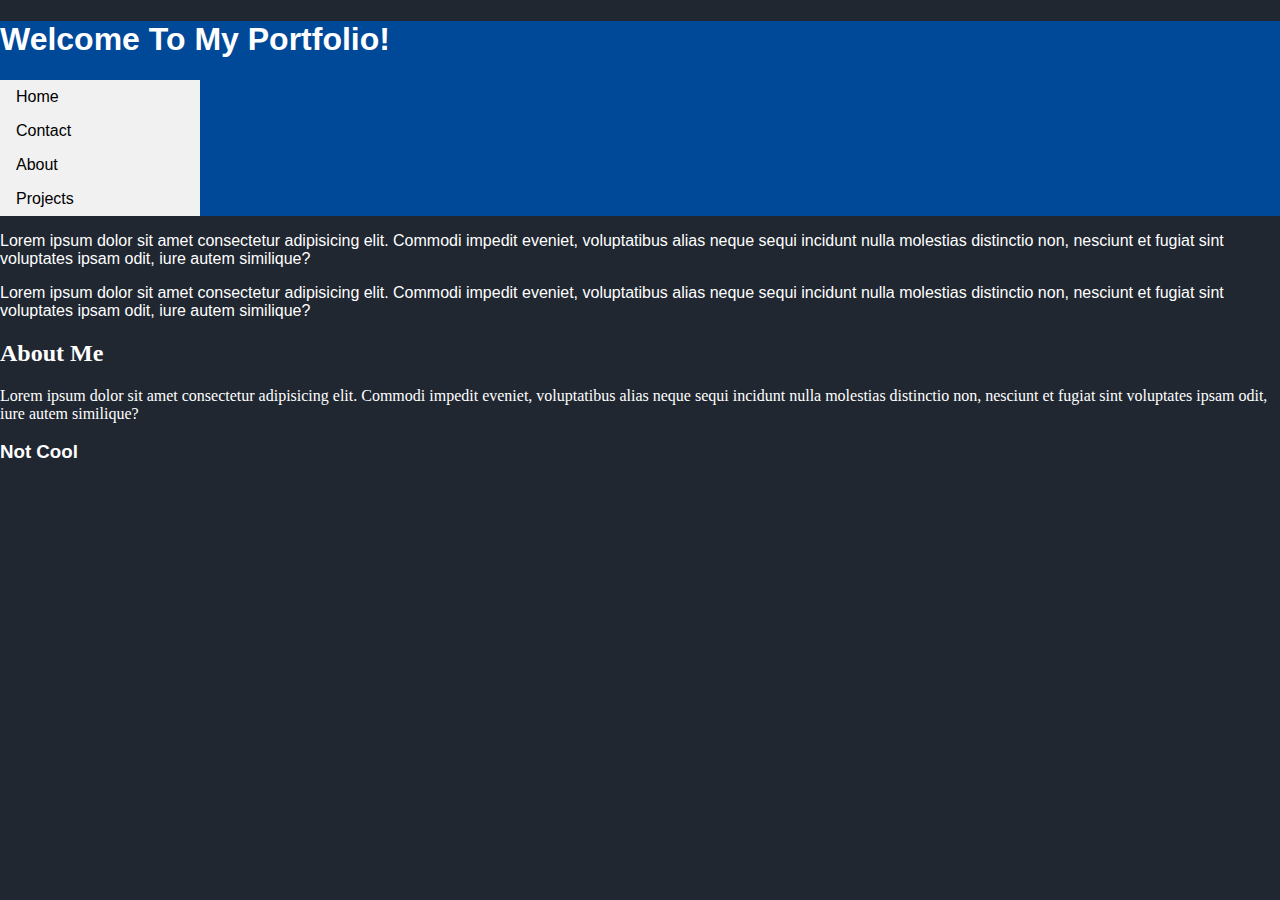
==== index.html @ 44bd72b3 "2nd Commit" ====
<!DOCTYPE html>
<html lang="en">
    <head>
        <meta charset="UTF-8">
        <meta http-equiv="X-UA-Compatible" content="IE=edge">
        <meta name="viewport" content="width=device-width, initial-scale=1" />
        <link href="./styles.css" rel="stylesheet">
        <title>My Portfolio </title>
        
    </head>
    <body>
        <header class="Container">
            <h1 class="Logo">Welcome To My Portfolio!</h1>
            <nav>
                <ul class="Nav_Links">
                    <li><a href = "index.html">Home</a></li>
                    <li><a href = "projects.html">Contact</a></li>
                    <li><a href = "#About">About</a></li>
                    <li><a href = "projects.html">Projects</a></li>
                </ul>
            </nav>
        </header>

        <section>
            <p>Lorem ipsum dolor sit amet consectetur adipisicing elit. Commodi 
                impedit eveniet, voluptatibus alias neque sequi incidunt nulla molestias distinctio 
                non, nesciunt et fugiat sint voluptates ipsam odit, iure autem similique?</p>
        </section>

        <section>
            <p>Lorem ipsum dolor sit amet consectetur adipisicing elit. Commodi 
                impedit eveniet, voluptatibus alias neque sequi incidunt nulla molestias distinctio 
                non, nesciunt et fugiat sint voluptates ipsam odit, iure autem similique?</p>
        </section>

        <article id="About">
            <h2>About Me</h2>
            <p>Lorem ipsum dolor sit amet consectetur adipisicing elit. Commodi 
                impedit eveniet, voluptatibus alias neque sequi incidunt nulla molestias distinctio 
                non, nesciunt et fugiat sint voluptates ipsam odit, iure autem similique?</p>
        </article>

        </footer>
            <h3>Not Cool</h3>
        <footer>
    </body>
    <script src="Script.js"></script>
</html>
---- styles.css ----
@font-face {
    font-family: '';
    src: url() format('truetype');
}
@font-face {
    font-family: '';
    src: url() format('truetype');
}
@font-face {
    font-family: '';
    src: url() format('truetype');
}

body {
    margin: auto;
    font-family: '', sans-serif;
    color: white;
    background: #202731;
    scroll-behavior: smooth;
}

header {
    background-color: #004898; 
}

.Logo {
    font-style: normal;
    font-family: '', sans-serif;
}

.Nav_Links {
    list-style-type: none;
    margin: 0;
    padding: 0;
    width: 200px;
    background-color: #f1f1f1;
  }
  
.Nav_Links li a {
    display: block;
    color: #000;
    padding: 8px 16px;
    text-decoration: none;
}

a:hover {
    background-color: #a4c9d3da;
    color: white;
}

#About {
    font-family: '';
    font-style: normal;
}
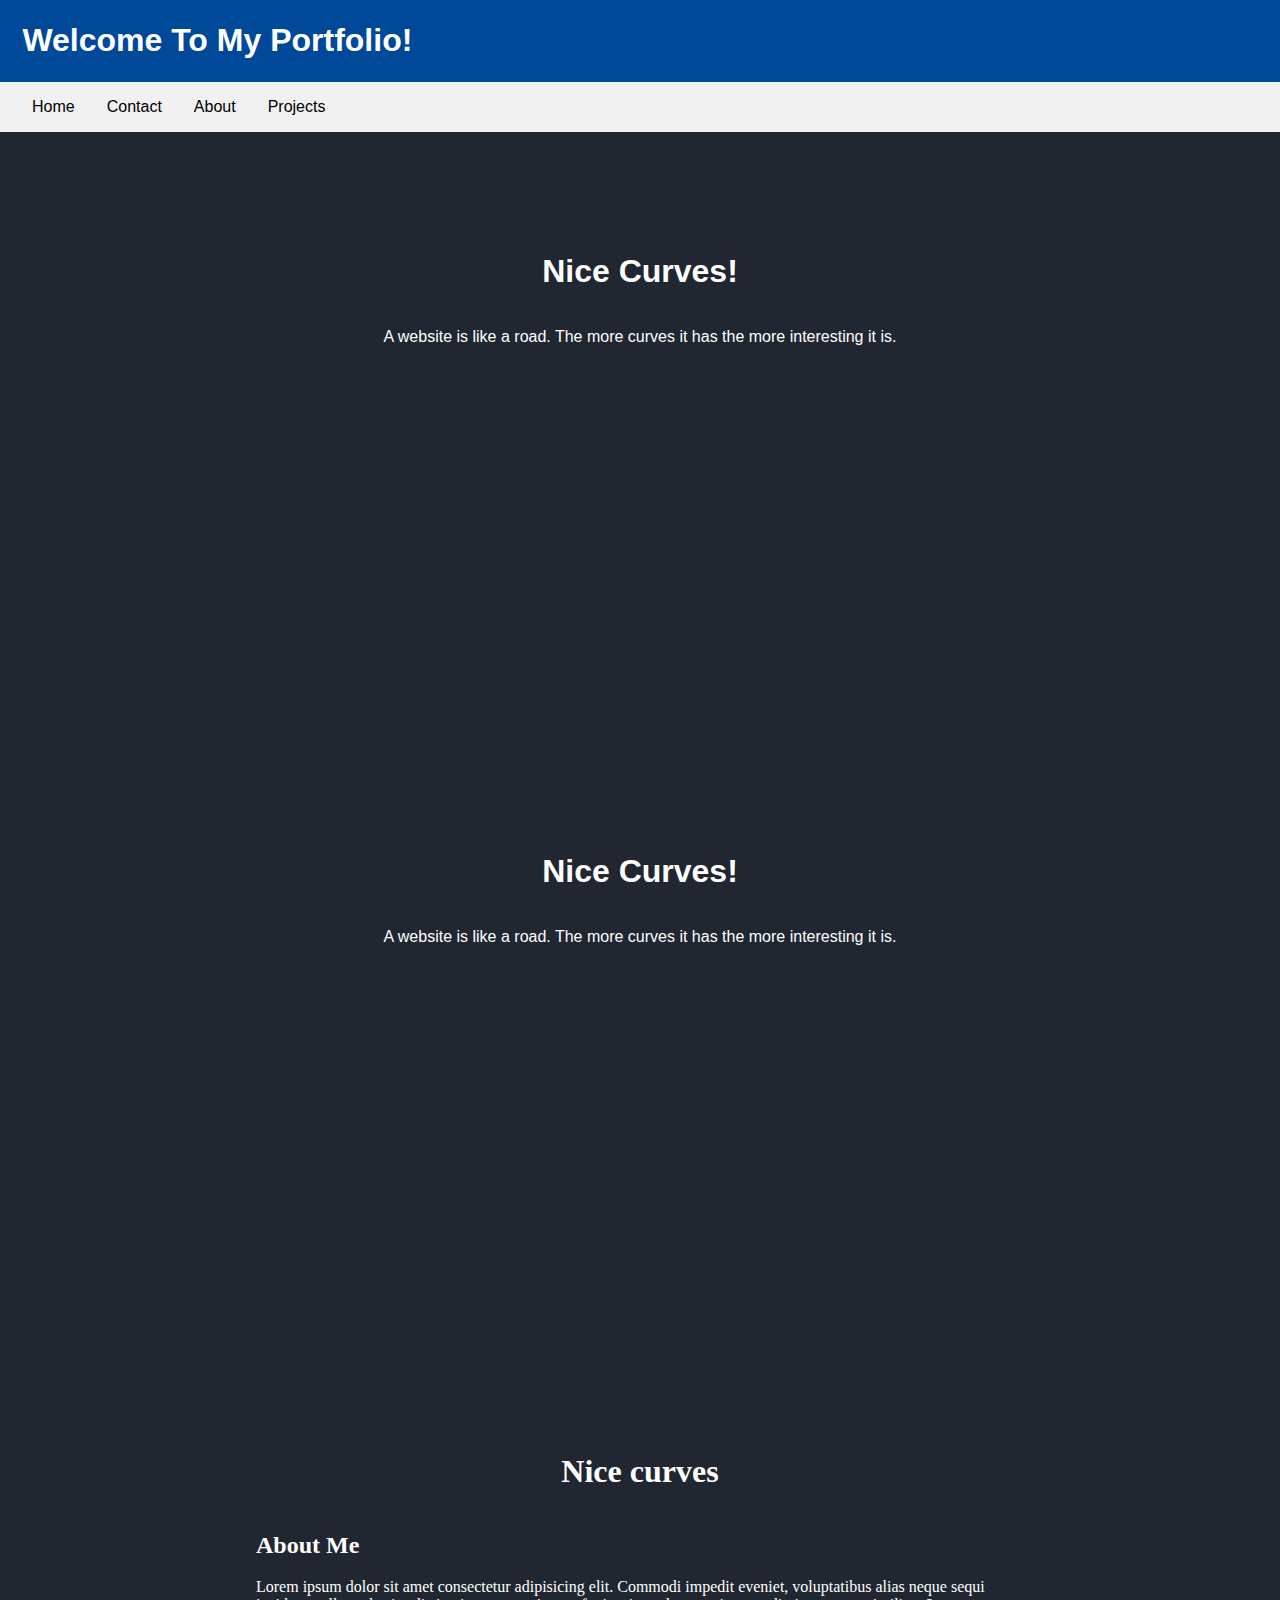
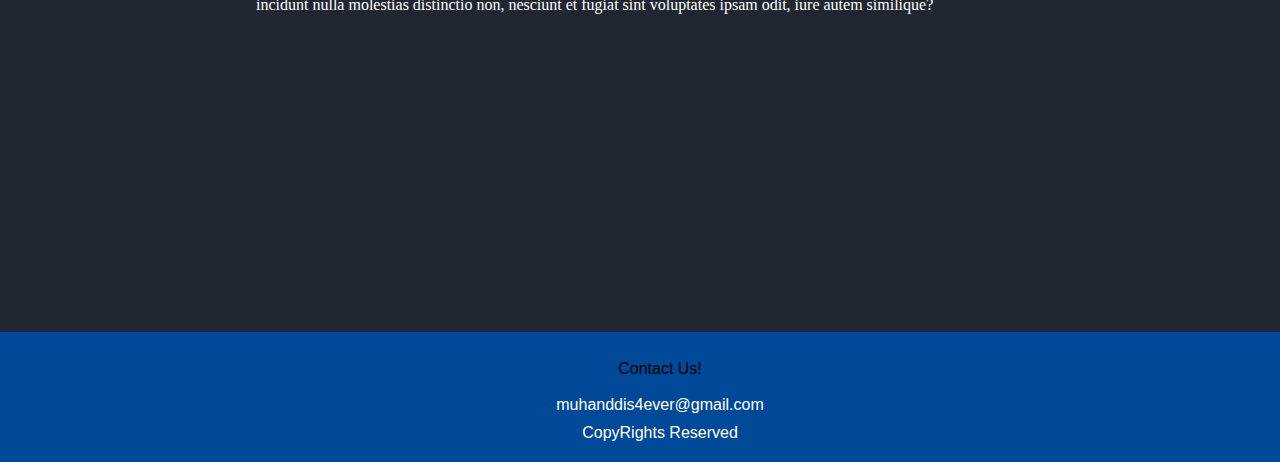
==== commit 7ef63b44: "New commit 1" ====
--- a/index.html
+++ b/index.html
@@ -15,34 +15,40 @@
                 <ul class="Nav_Links">
                     <li><a href = "index.html">Home</a></li>
                     <li><a href = "projects.html">Contact</a></li>
-                    <li><a href = "#About">About</a></li>
+                    <li><a href = "#About" onclick="scrollToSection(event, 'About')">About</a></li>
                     <li><a href = "projects.html">Projects</a></li>
                 </ul>
             </nav>
         </header>
+        <section class="blue">
+            <h1>Nice Curves!</h1>
+            <p>A website is like a road. The more curves it has the more interesting it is.</p>
+          </section>
+      
+          <section>
+            <h1>Nice Curves!</h1>
+            <p>A website is like a road. The more curves it has the more interesting it is.</p>
+          </section>
 
-        <section>
-            <p>Lorem ipsum dolor sit amet consectetur adipisicing elit. Commodi 
-                impedit eveniet, voluptatibus alias neque sequi incidunt nulla molestias distinctio 
-                non, nesciunt et fugiat sint voluptates ipsam odit, iure autem similique?</p>
+        <section id="About">
+            <h1>Nice curves</h1>
+            <article >
+                <h2>About Me</h2>
+                <p>
+                    Lorem ipsum dolor sit amet consectetur adipisicing elit. Commodi 
+                    impedit eveniet, voluptatibus alias neque sequi incidunt nulla molestias distinctio 
+                    non, nesciunt et fugiat sint voluptates ipsam odit, iure autem similique?
+                </p>
+                <div class="curves"></div>
+            </article>
         </section>
-
-        <section>
-            <p>Lorem ipsum dolor sit amet consectetur adipisicing elit. Commodi 
-                impedit eveniet, voluptatibus alias neque sequi incidunt nulla molestias distinctio 
-                non, nesciunt et fugiat sint voluptates ipsam odit, iure autem similique?</p>
-        </section>
-
-        <article id="About">
-            <h2>About Me</h2>
-            <p>Lorem ipsum dolor sit amet consectetur adipisicing elit. Commodi 
-                impedit eveniet, voluptatibus alias neque sequi incidunt nulla molestias distinctio 
-                non, nesciunt et fugiat sint voluptates ipsam odit, iure autem similique?</p>
-        </article>
-
+        <footer>
+            <ul class = "footers" target="_blank">
+              <li><a target="_blank" href="https://mail.google.com/mail/u/0/?tab=rm&ogbl#inbox?compose=new">Contact Us!</a></li>
+              <li>muhanddis4ever@gmail.com</li>
+              <li>CopyRights Reserved</li>
+            </ul>
         </footer>
-            <h3>Not Cool</h3>
-        <footer>
     </body>
     <script src="Script.js"></script>
 </html>
--- a/styles.css
+++ b/styles.css
@@ -12,7 +12,7 @@
 }
 
 body {
-    margin: auto;
+    margin: 0;
     font-family: '', sans-serif;
     color: white;
     background: #202731;
@@ -24,26 +24,39 @@
 }
 
 .Logo {
+    margin: 0;
+    padding: 0.7em;
     font-style: normal;
     font-family: '', sans-serif;
 }
 
+section {
+    position: relative;
+    display: flex;
+    flex-direction: column;
+    align-items: center;
+    min-height: 400px;
+    padding: 100px 20vw;
+}
+
 .Nav_Links {
-    list-style-type: none;
     margin: 0;
     padding: 0;
-    width: 200px;
+    width: 100%;
     background-color: #f1f1f1;
+    /* For nav background*/
   }
-  
-.Nav_Links li a {
-    display: block;
+
+.Nav_Links, li a { 
+    text-align: center;
+    list-style-type: none;
+    display: inline-flex;
     color: #000;
     padding: 8px 16px;
     text-decoration: none;
 }
 
-a:hover {
+.Nav_Links a:hover {
     background-color: #a4c9d3da;
     color: white;
 }
@@ -53,3 +66,18 @@
     font-style: normal;
 }
 
+.footers {
+    display: grid;
+    gap: 10px;
+    list-style-type: none;
+    margin: 0;
+    padding: 20px;
+    text-align: center;
+    color: white;
+    overflow: hidden;
+    position: relative;
+    bottom: 0;
+    width: 100%;
+    background-color: #004898;
+}
+
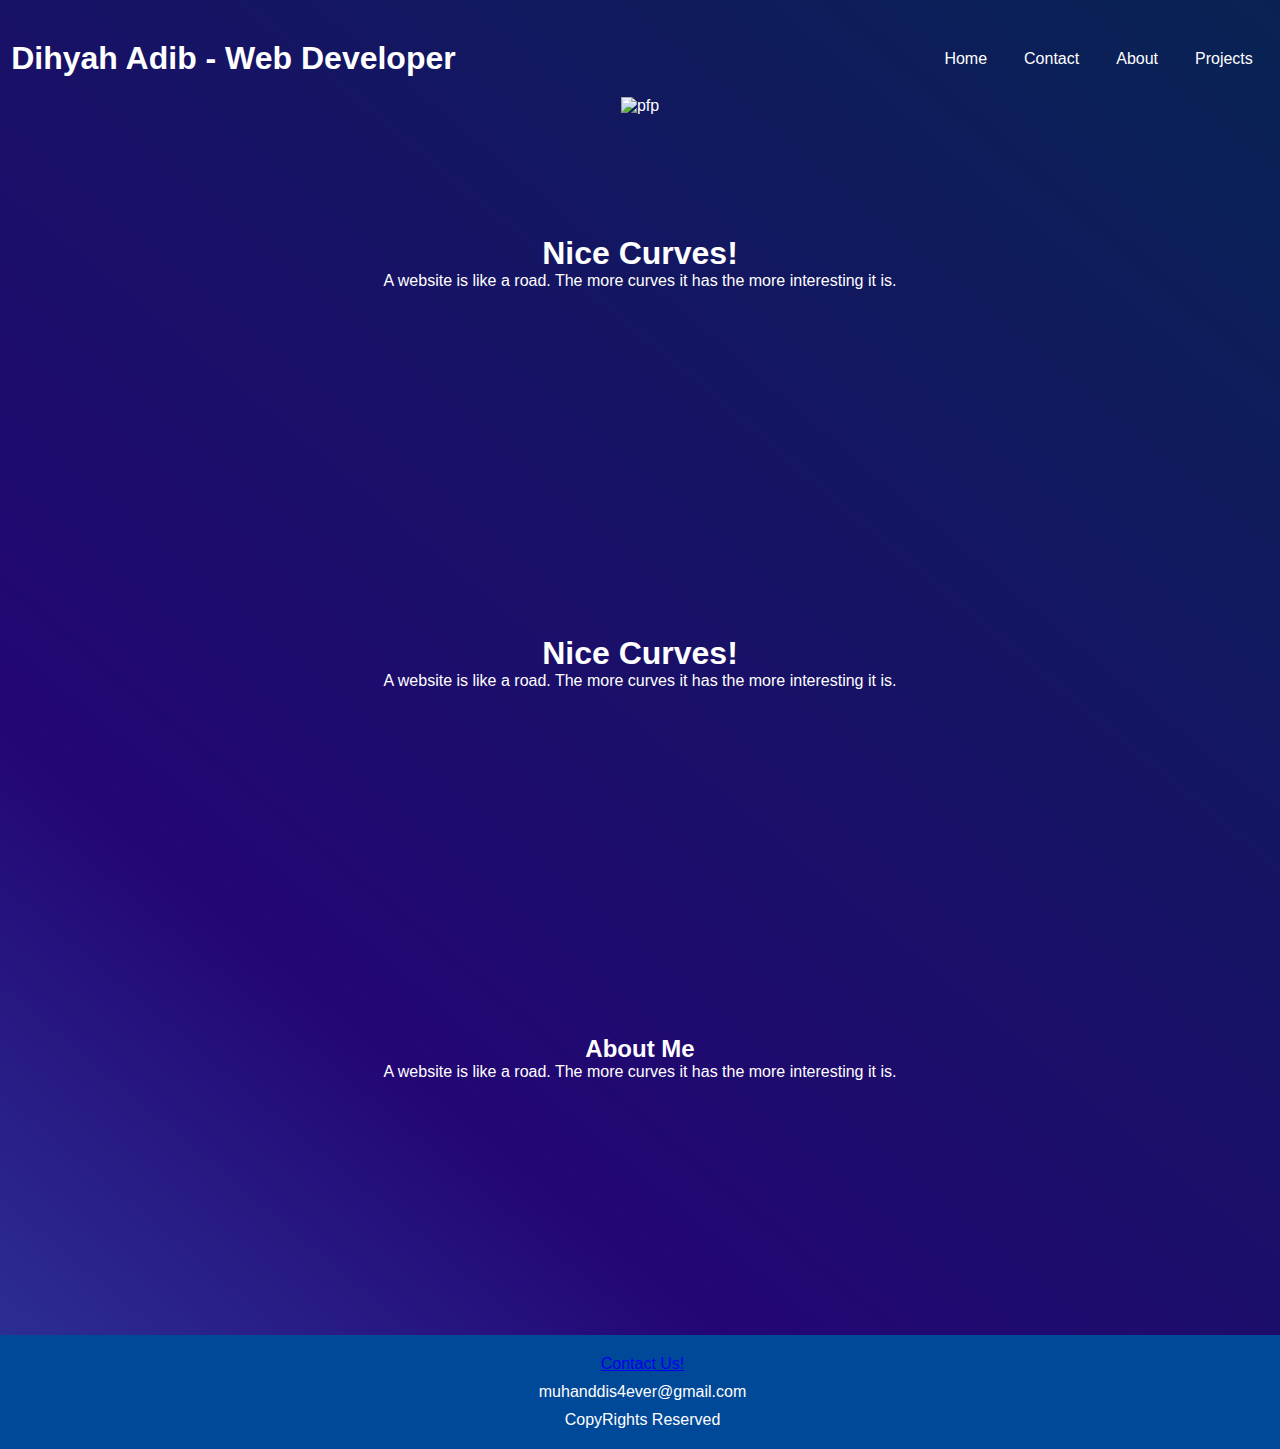
==== commit 80a98c54: "COOL cool commit 4" ====
--- a/index.html
+++ b/index.html
@@ -5,50 +5,49 @@
         <meta http-equiv="X-UA-Compatible" content="IE=edge">
         <meta name="viewport" content="width=device-width, initial-scale=1" />
         <link href="./styles.css" rel="stylesheet">
-        <title>My Portfolio </title>
-        
+        <title>My Portfolio</title>
     </head>
-    <body>
-        <header class="Container">
-            <h1 class="Logo">Welcome To My Portfolio!</h1>
-            <nav>
-                <ul class="Nav_Links">
-                    <li><a href = "index.html">Home</a></li>
-                    <li><a href = "projects.html">Contact</a></li>
-                    <li><a href = "#About" onclick="scrollToSection(event, 'About')">About</a></li>
-                    <li><a href = "projects.html">Projects</a></li>
+    <body class="bg_container">
+        <div>
+            <header class="Container"> 
+                <nav>
+                    <h1 id="NAME">Dihyah Adib - Web Developer</h1>
+                    <ul>
+                        <li><a href = "index.html">Home</a></li>
+                        <li><a href = "#footers" onclick="scrollToSection(event, 'footers')">Contact</a></li>
+                        <li><a href = "#About" onclick="scrollToSection(event, 'About')">About</a></li>
+                        <li><a href = "projects.html">Projects</a></li>
+                    </ul>
+                </nav>
+                <img src="" alt="pfp">
+            </header>
+
+            <main>
+                <section>
+                    <h1>Nice Curves!</h1>
+                    <p>A website is like a road. The more curves it has the more interesting it is.</p>
+                </section>
+      
+                <section>
+                    <h1>Nice Curves!</h1>
+                    <p>A website is like a road. The more curves it has the more interesting it is.</p>
+                </section>
+
+                <section id="About">
+                    <h2>About Me</h2>
+                    <p>A website is like a road. The more curves it has the more interesting it is.</p>
+                </section>
+            </main>
+
+            <footer>
+                <ul id="footers" class = "footers" target="_blank">
+                    <li><a target="_blank" href="https://mail.google.com/mail/u/0/?tab=rm&ogbl#inbox?compose=new">Contact Us!</a></li>
+                    <li>muhanddis4ever@gmail.com</li>
+                    <li>CopyRights Reserved</li>
                 </ul>
-            </nav>
-        </header>
-        <section class="blue">
-            <h1>Nice Curves!</h1>
-            <p>A website is like a road. The more curves it has the more interesting it is.</p>
-          </section>
-      
-          <section>
-            <h1>Nice Curves!</h1>
-            <p>A website is like a road. The more curves it has the more interesting it is.</p>
-          </section>
+            </footer>
+        </div>
 
-        <section id="About">
-            <h1>Nice curves</h1>
-            <article >
-                <h2>About Me</h2>
-                <p>
-                    Lorem ipsum dolor sit amet consectetur adipisicing elit. Commodi 
-                    impedit eveniet, voluptatibus alias neque sequi incidunt nulla molestias distinctio 
-                    non, nesciunt et fugiat sint voluptates ipsam odit, iure autem similique?
-                </p>
-                <div class="curves"></div>
-            </article>
-        </section>
-        <footer>
-            <ul class = "footers" target="_blank">
-              <li><a target="_blank" href="https://mail.google.com/mail/u/0/?tab=rm&ogbl#inbox?compose=new">Contact Us!</a></li>
-              <li>muhanddis4ever@gmail.com</li>
-              <li>CopyRights Reserved</li>
-            </ul>
-        </footer>
+        <script src="Script.js"></script>
     </body>
-    <script src="Script.js"></script>
 </html>
--- a/styles.css
+++ b/styles.css
@@ -11,23 +11,44 @@
     src: url() format('truetype');
 }
 
+* {
+    padding: 0;
+    margin: 0;
+    box-sizing: border-box;
+}
+
 body {
     margin: 0;
     font-family: '', sans-serif;
     color: white;
-    background: #202731;
     scroll-behavior: smooth;
 }
 
-header {
-    background-color: #004898; 
+.bg_container {
+    height: 100vh;
+    width: 100%;
+    background: linear-gradient(40deg, #4087d8, #230674,#052650, #0d889e);
+    background-size: 300% 300%;
+    animation: color 19s ease-in-out infinite;
+    z-index: 20;
 }
 
-.Logo {
-    margin: 0;
-    padding: 0.7em;
-    font-style: normal;
-    font-family: '', sans-serif;
+@keyframes color{
+    0%{
+        background-position: 0 50%;
+    }
+    50%{
+        background-position: 100% 50%;
+    }
+    100%{
+        background-position: 0 50%;
+    }
+}
+
+header {
+    text-align: center;
+    height: 100%;
+    padding: 20px 0;
 }
 
 section {
@@ -39,31 +60,44 @@
     padding: 100px 20vw;
 }
 
-.Nav_Links {
-    margin: 0;
-    padding: 0;
-    width: 100%;
-    background-color: #f1f1f1;
-    /* For nav background*/
-  }
+nav {
+    display: flex; /* Use flexbox for layout */
+    justify-content: space-between; /* Ensure spacing between h1 and ul */
+    align-items: center; /* Vertically align h1 and ul */
+    padding: 20px 0.7em;
+}
 
-.Nav_Links, li a { 
+nav h1 {
+    text-align: left;
+    margin: 0; /* Remove default margin */
+    padding: 0; /* Remove default padding */
+}
+
+ul {
+    list-style-type: none;
+    display: flex;
+    margin: 0; /* Remove default margin */
+    padding: 0; /* Remove default padding */
+}
+
+ul li {
+    margin-left: 5px; /* Add space between list items */
+}
+
+nav a {
+    color: #fff;
+    padding: 8px 16px;
     text-align: center;
-    list-style-type: none;
-    display: inline-flex;
-    color: #000;
-    padding: 8px 16px;
     text-decoration: none;
 }
 
-.Nav_Links a:hover {
-    background-color: #a4c9d3da;
+nav a:hover {
+    background-color: #3c7c8db4;
     color: white;
 }
 
 #About {
-    font-family: '';
-    font-style: normal;
+    opacity: 1;
 }
 
 .footers {
@@ -79,5 +113,4 @@
     bottom: 0;
     width: 100%;
     background-color: #004898;
-}
-
+}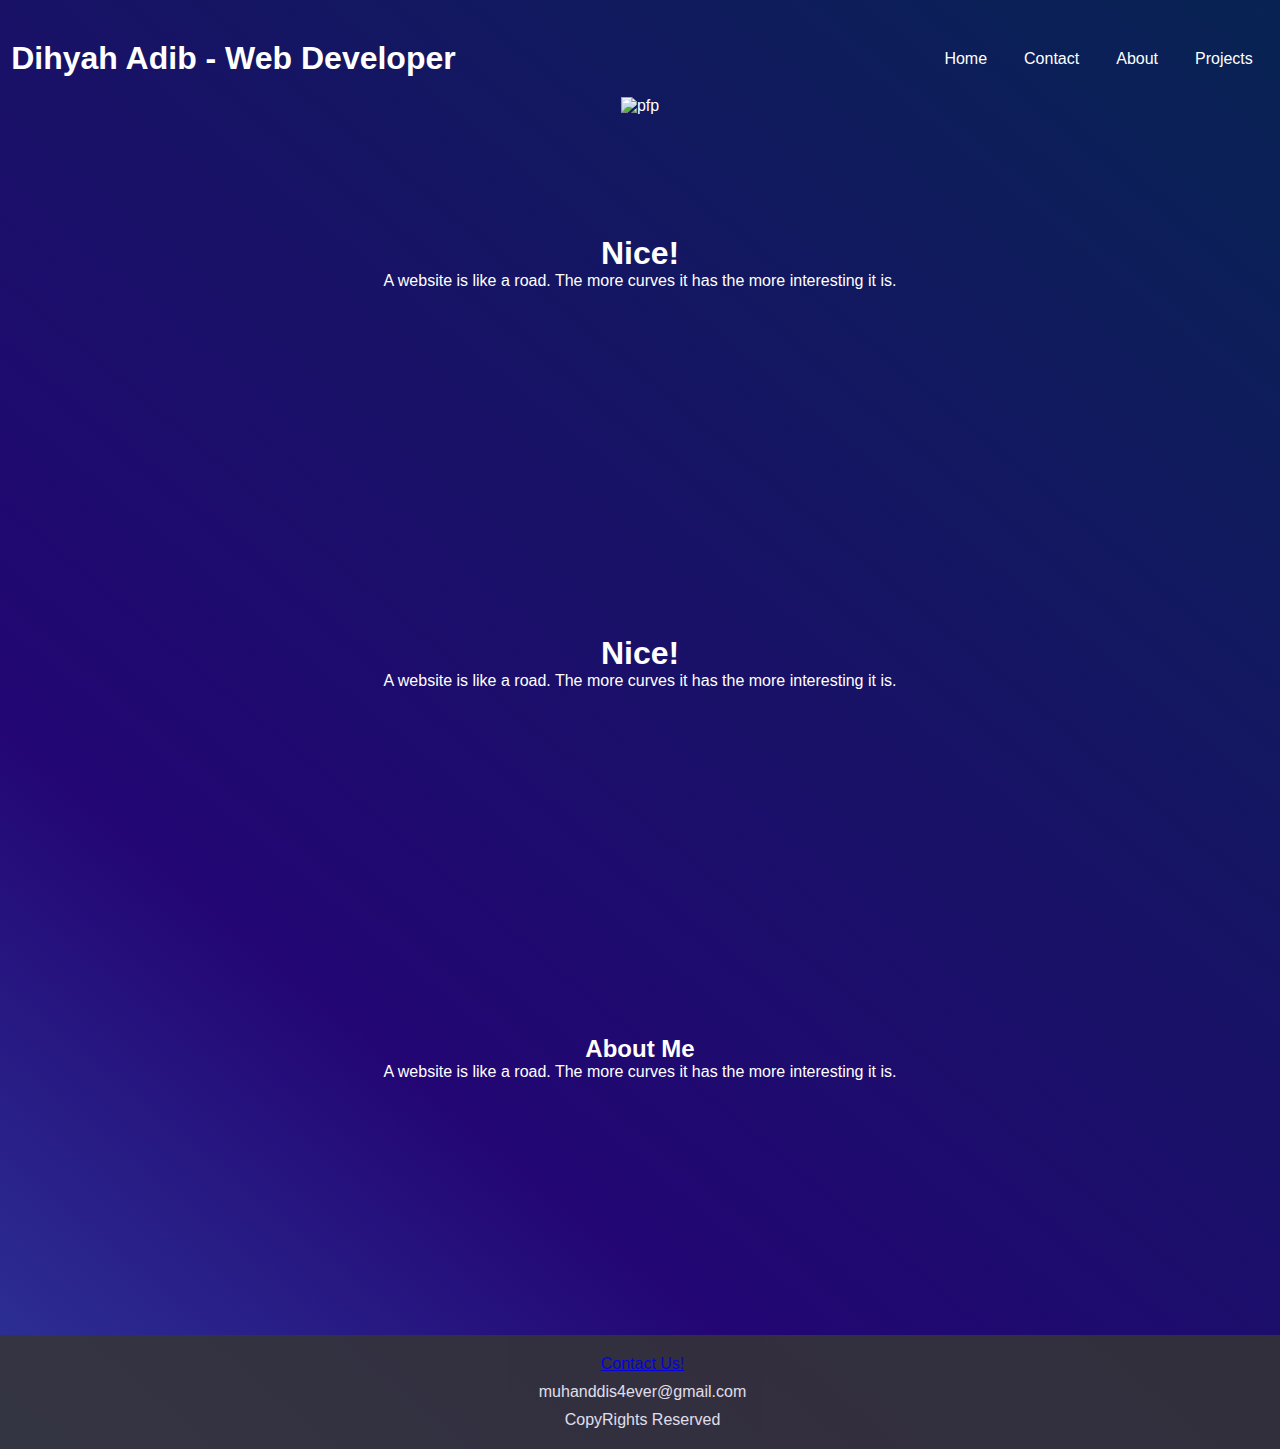
==== commit 2a3bc213: "W" ====
--- a/index.html
+++ b/index.html
@@ -24,12 +24,12 @@
 
             <main>
                 <section>
-                    <h1>Nice Curves!</h1>
+                    <h1>Nice!</h1>
                     <p>A website is like a road. The more curves it has the more interesting it is.</p>
                 </section>
       
                 <section>
-                    <h1>Nice Curves!</h1>
+                    <h1>Nice!</h1>
                     <p>A website is like a road. The more curves it has the more interesting it is.</p>
                 </section>
 
--- a/styles.css
+++ b/styles.css
@@ -1,6 +1,6 @@
 @font-face {
-    font-family: '';
-    src: url() format('truetype');
+    font-family: 'Nexa';
+    src: url('/assets/Fonts/Nexa-ExtraLight.ttf') format('truetype');
 }
 @font-face {
     font-family: '';
@@ -112,5 +112,6 @@
     position: relative;
     bottom: 0;
     width: 100%;
-    background-color: #004898;
+    opacity: 0.860;
+    background-color: rgb(53, 53, 53);
 }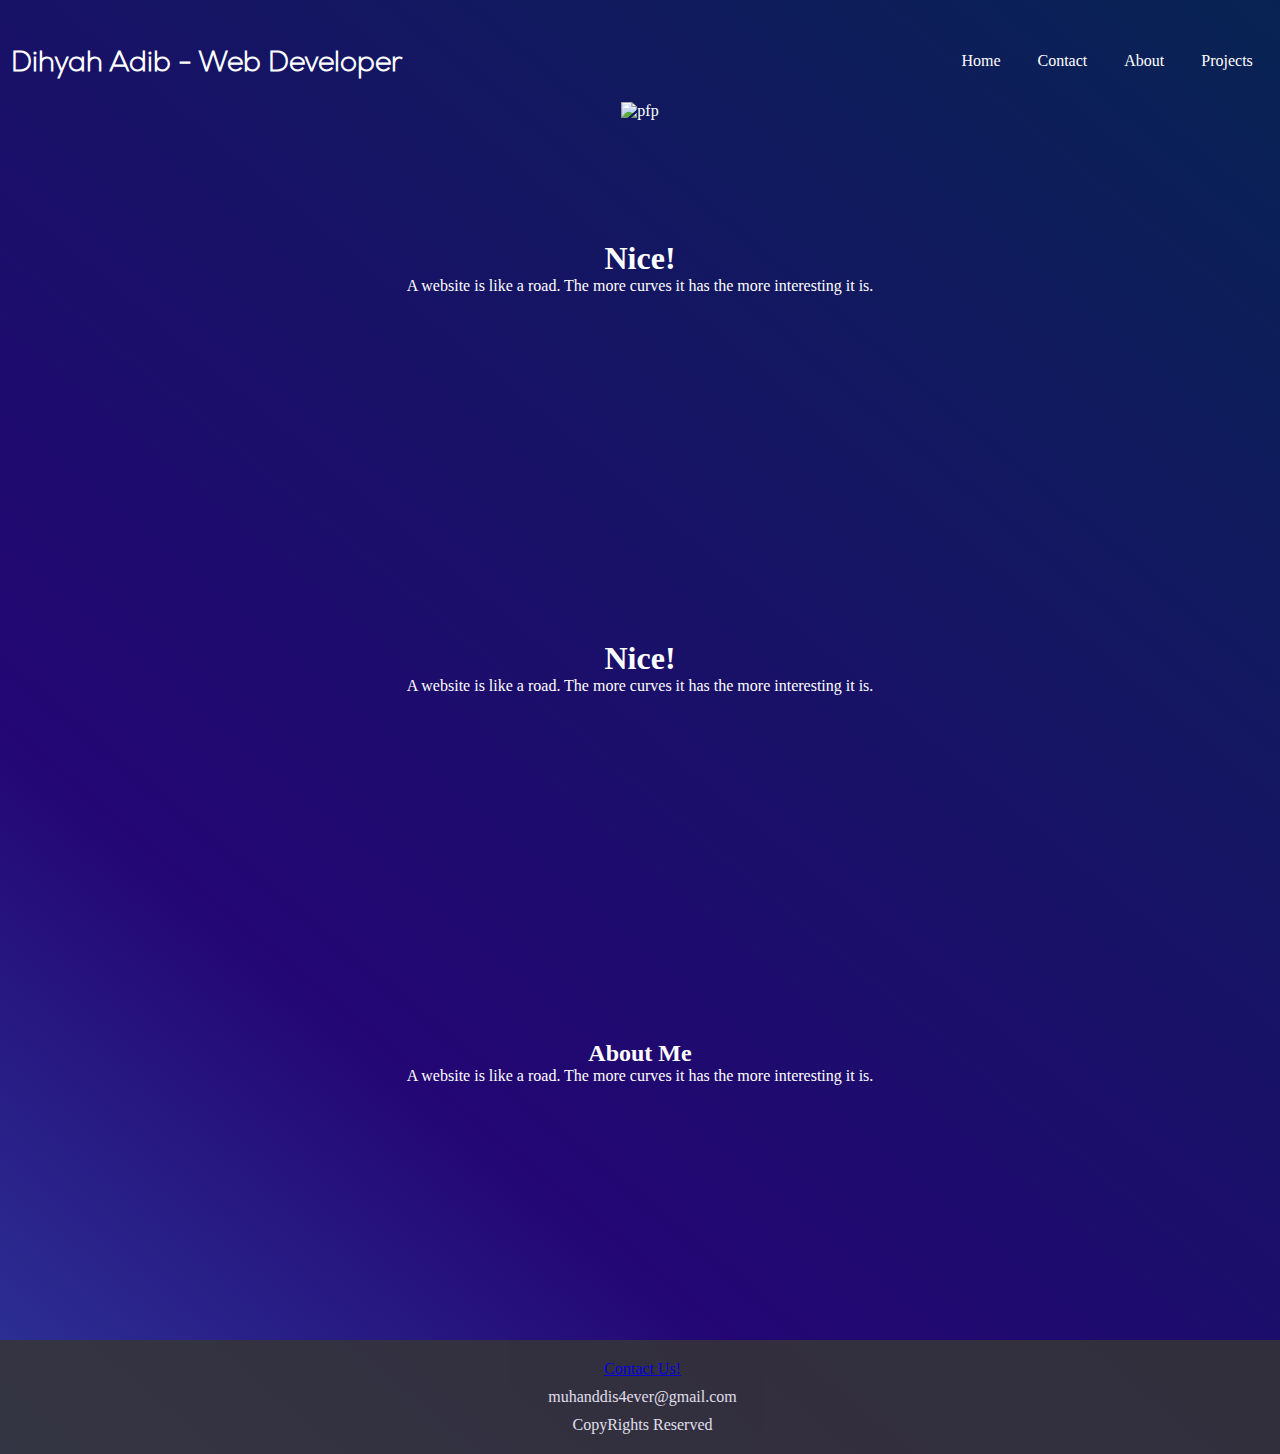
==== commit b3e1a0e5: "Forgot to commit" ====
--- a/index.html
+++ b/index.html
@@ -11,7 +11,7 @@
         <div>
             <header class="Container"> 
                 <nav>
-                    <h1 id="NAME">Dihyah Adib - Web Developer</h1>
+                    <h1>Dihyah Adib - Web Developer</h1>
                     <ul>
                         <li><a href = "index.html">Home</a></li>
                         <li><a href = "#footers" onclick="scrollToSection(event, 'footers')">Contact</a></li>
--- a/styles.css
+++ b/styles.css
@@ -1,6 +1,6 @@
 @font-face {
     font-family: 'Nexa';
-    src: url('/assets/Fonts/Nexa-ExtraLight.ttf') format('truetype');
+    src: url('./assets/Fonts/Nexa-ExtraLight.ttf') format('truetype');
 }
 @font-face {
     font-family: '';
@@ -19,7 +19,6 @@
 
 body {
     margin: 0;
-    font-family: '', sans-serif;
     color: white;
     scroll-behavior: smooth;
 }
@@ -61,27 +60,33 @@
 }
 
 nav {
-    display: flex; /* Use flexbox for layout */
-    justify-content: space-between; /* Ensure spacing between h1 and ul */
-    align-items: center; /* Vertically align h1 and ul */
+    display: flex;
+    justify-content: space-between;
+    align-items: center; 
     padding: 20px 0.7em;
 }
 
 nav h1 {
+    font-family: 'Nexa', sans-serif;
+    font-size: 28px;
     text-align: left;
-    margin: 0; /* Remove default margin */
-    padding: 0; /* Remove default padding */
+    margin: 0;
+    padding: 0; 
 }
 
 ul {
     list-style-type: none;
     display: flex;
-    margin: 0; /* Remove default margin */
-    padding: 0; /* Remove default padding */
+    margin: 0;
+    padding: 0;
 }
 
 ul li {
-    margin-left: 5px; /* Add space between list items */
+    margin-left: 5px;
+}
+
+li a {
+    border-radius: 20px 20px;
 }
 
 nav a {
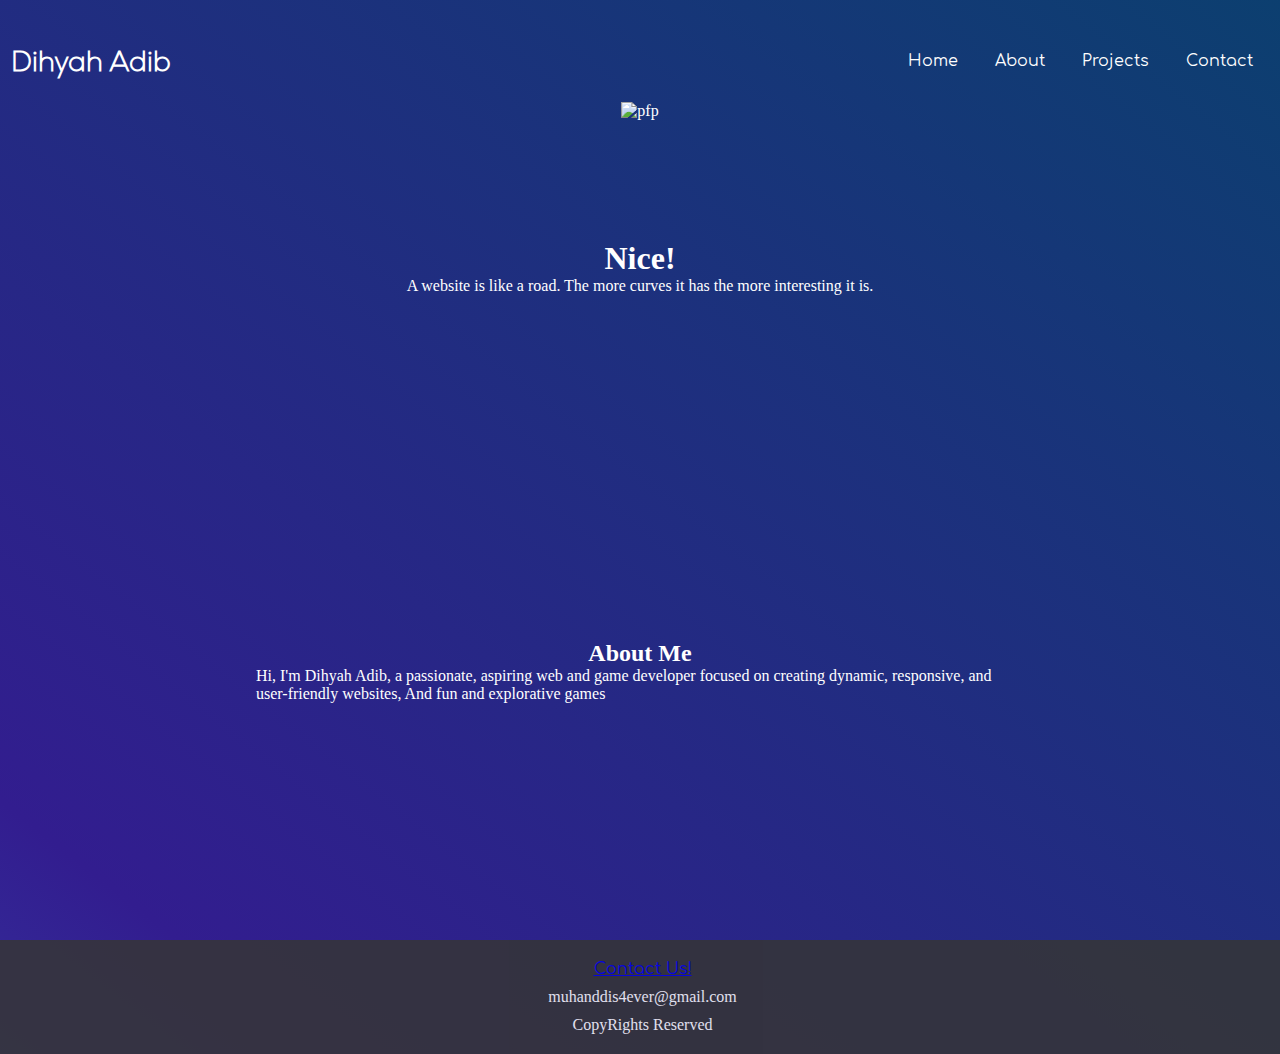
==== commit 90aa4357: "6th commit" ====
--- a/index.html
+++ b/index.html
@@ -11,12 +11,12 @@
         <div>
             <header class="Container"> 
                 <nav>
-                    <h1>Dihyah Adib - Web Developer</h1>
+                    <h1>Dihyah Adib</h1>
                     <ul>
                         <li><a href = "index.html">Home</a></li>
-                        <li><a href = "#footers" onclick="scrollToSection(event, 'footers')">Contact</a></li>
                         <li><a href = "#About" onclick="scrollToSection(event, 'About')">About</a></li>
                         <li><a href = "projects.html">Projects</a></li>
+                        <li><a href = "#footers" onclick="scrollToSection(event, 'footers')">Contact</a></li>
                     </ul>
                 </nav>
                 <img src="" alt="pfp">
@@ -27,15 +27,11 @@
                     <h1>Nice!</h1>
                     <p>A website is like a road. The more curves it has the more interesting it is.</p>
                 </section>
-      
-                <section>
-                    <h1>Nice!</h1>
-                    <p>A website is like a road. The more curves it has the more interesting it is.</p>
-                </section>
 
                 <section id="About">
                     <h2>About Me</h2>
-                    <p>A website is like a road. The more curves it has the more interesting it is.</p>
+                    <p>Hi, I'm Dihyah Adib, a passionate, aspiring web and game developer focused on creating dynamic, 
+                        responsive, and user-friendly websites, And fun and explorative games</p>
                 </section>
             </main>
 
--- a/styles.css
+++ b/styles.css
@@ -3,12 +3,12 @@
     src: url('./assets/Fonts/Nexa-ExtraLight.ttf') format('truetype');
 }
 @font-face {
-    font-family: '';
-    src: url() format('truetype');
+    font-family: 'Comfort';
+    src: url('./assets/Fonts/Comfortaa-Regular.ttf') format('truetype');
 }
 @font-face {
-    font-family: '';
-    src: url() format('truetype');
+    font-family: 'Dreams';
+    src: url('./assets/Fonts/CaviarDreams.ttf') format('truetype');
 }
 
 * {
@@ -26,12 +26,11 @@
 .bg_container {
     height: 100vh;
     width: 100%;
-    background: linear-gradient(40deg, #4087d8, #230674,#052650, #0d889e);
+    background: linear-gradient(38deg, #4087d8, #321d8f,#0a416e, #0d889e);
     background-size: 300% 300%;
-    animation: color 19s ease-in-out infinite;
+    animation: color 17.5s ease-in-out infinite;
     z-index: 20;
 }
-
 @keyframes color{
     0%{
         background-position: 0 50%;
@@ -86,6 +85,7 @@
 }
 
 li a {
+    font-family: 'Comfort', sans-serif;
     border-radius: 20px 20px;
 }
 
@@ -97,7 +97,7 @@
 }
 
 nav a:hover {
-    background-color: #3c7c8db4;
+    background-color: #3062707a;
     color: white;
 }
 
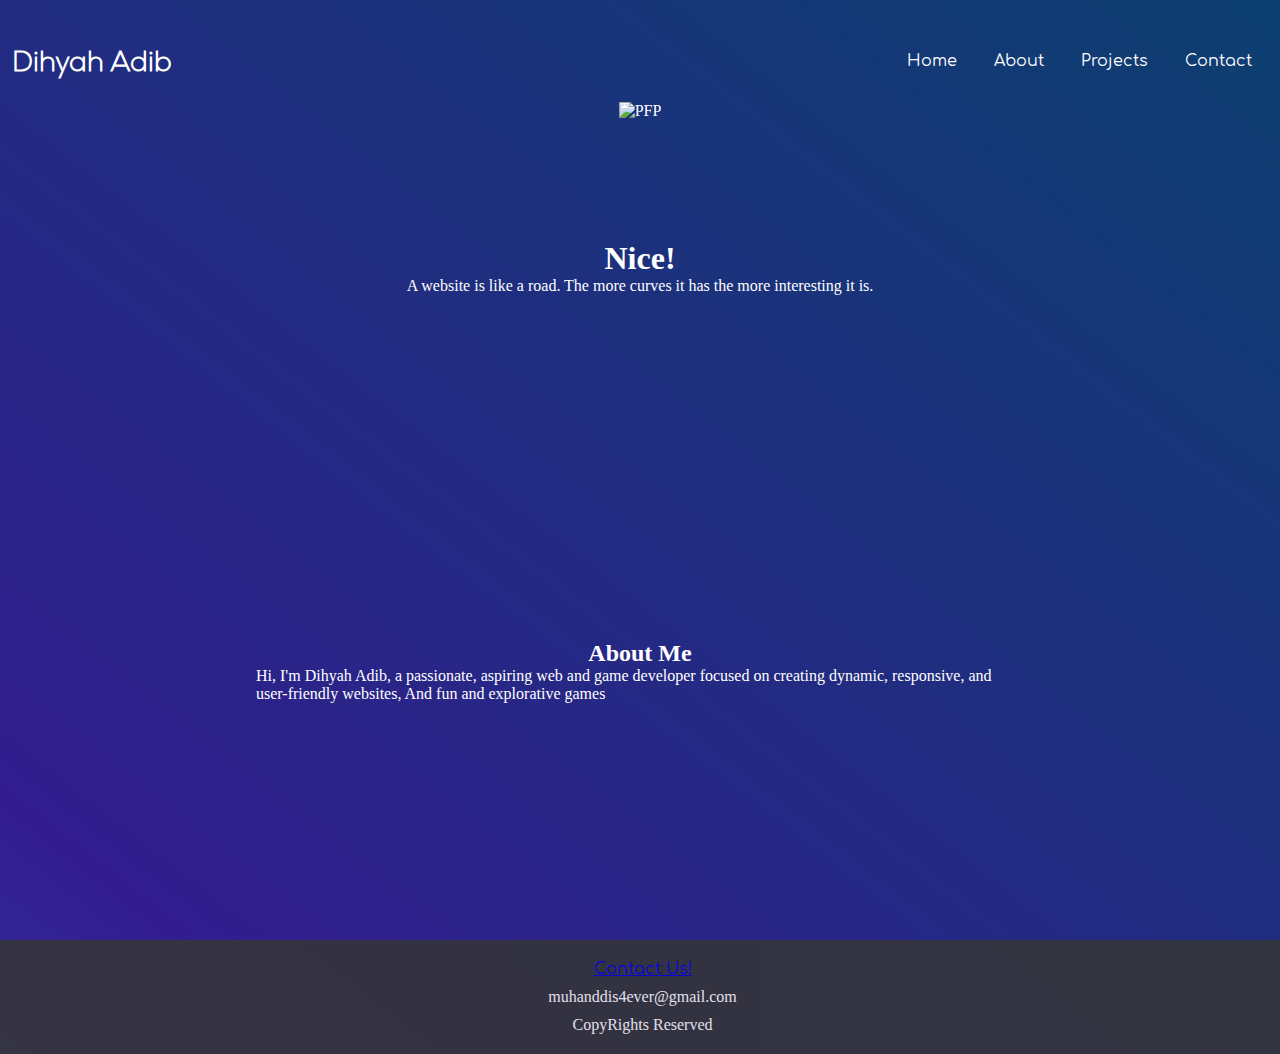
==== commit 415b7df6: "6th commit" ====
--- a/index.html
+++ b/index.html
@@ -19,7 +19,7 @@
                         <li><a href = "#footers" onclick="scrollToSection(event, 'footers')">Contact</a></li>
                     </ul>
                 </nav>
-                <img src="" alt="pfp">
+                <img src="" alt="PFP">
             </header>
 
             <main>
--- a/styles.css
+++ b/styles.css
@@ -62,7 +62,7 @@
     display: flex;
     justify-content: space-between;
     align-items: center; 
-    padding: 20px 0.7em;
+    padding: 20px 0.75em;
 }
 
 nav h1 {
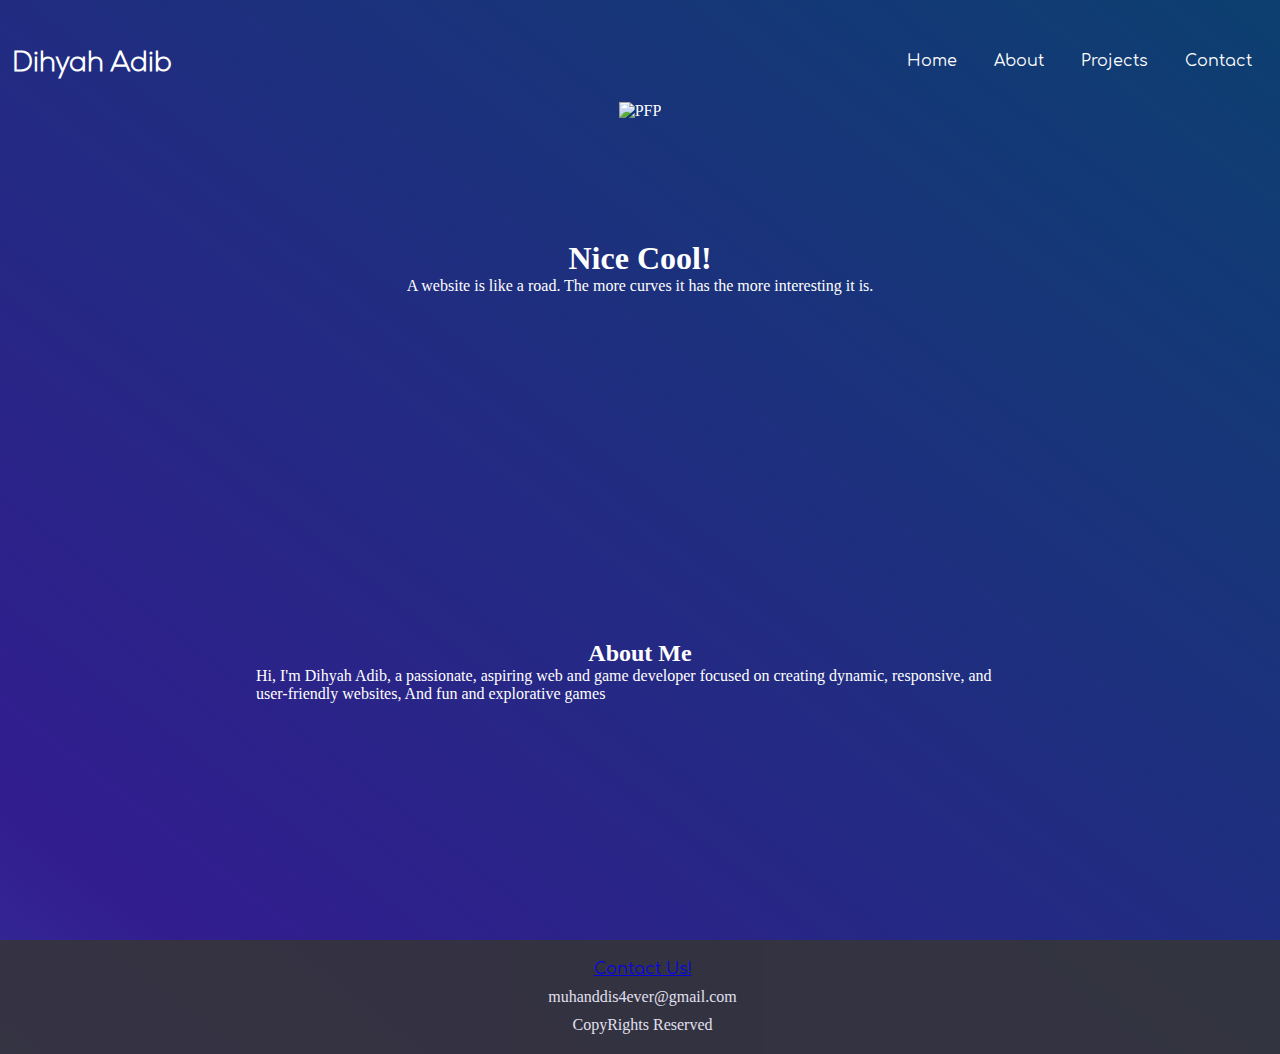
==== commit 591129bb: "Commit test." ====
--- a/index.html
+++ b/index.html
@@ -24,7 +24,7 @@
 
             <main>
                 <section>
-                    <h1>Nice!</h1>
+                    <h1>Nice Cool!</h1>
                     <p>A website is like a road. The more curves it has the more interesting it is.</p>
                 </section>
 
--- a/styles.css
+++ b/styles.css
@@ -26,7 +26,7 @@
 .bg_container {
     height: 100vh;
     width: 100%;
-    background: linear-gradient(38deg, #4087d8, #321d8f,#0a416e, #0d889e);
+    background: linear-gradient(38deg, #4087d9, #321d8f,#0a416e, #0d889e);
     background-size: 300% 300%;
     animation: color 17.5s ease-in-out infinite;
     z-index: 20;
